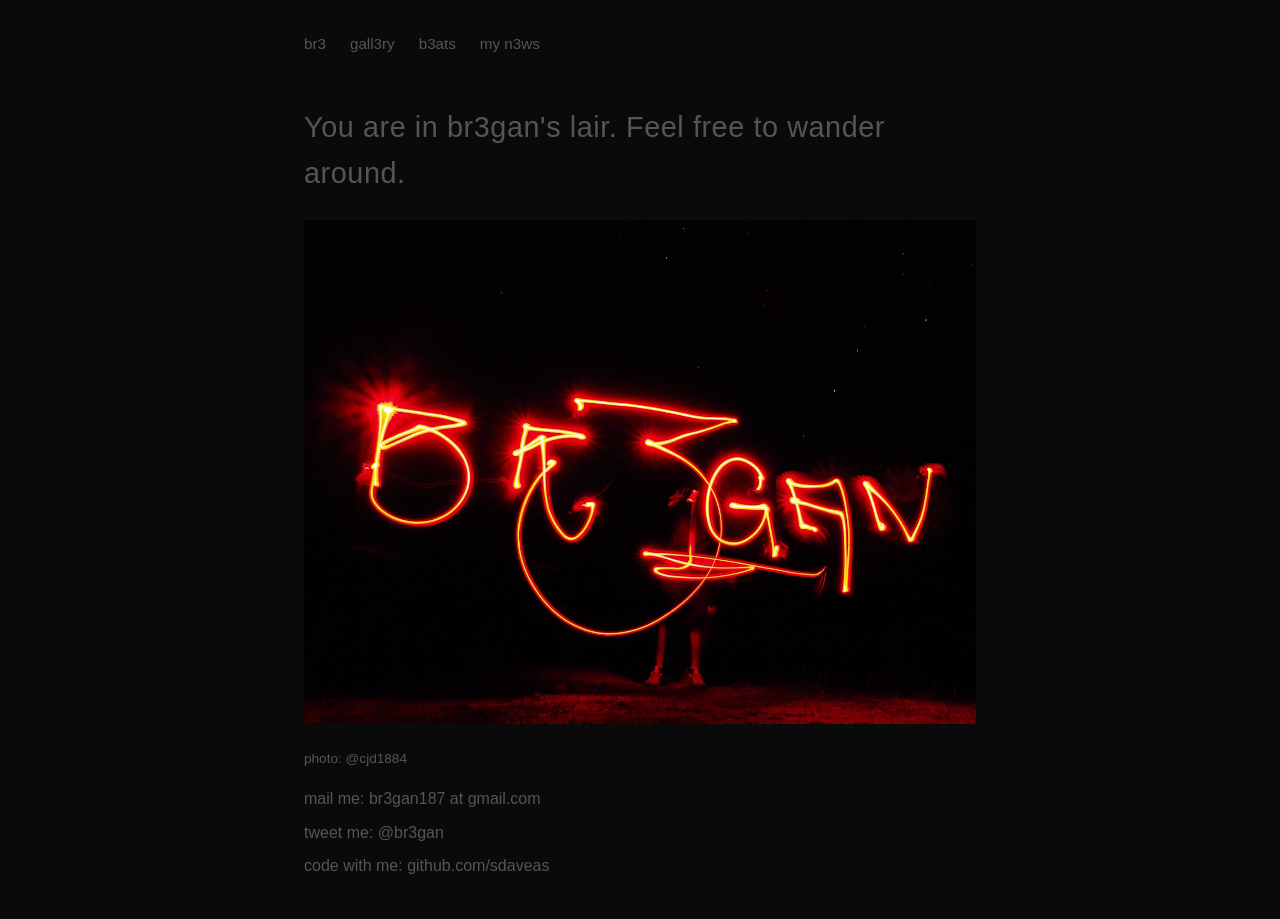
==== index.html @ 7cd8f58f "br3gan.com personal site" ====
<!DOCTYPE html>
<html lang="en">
<head>
<meta charset="utf-8">
<meta name="viewport" content="width=device-width, initial-scale=1">
<title>br3</title>
<link rel="stylesheet" href="style.css">
<meta name="description" content="photo: @cjd1884">
<meta property="og:title" content="br3">
<meta property="og:url" content="https://br3gan.com/">
<meta property="og:description" content="photo: @cjd1884">
</head>
<body>
<div class="wrap">
<nav>
<a href="./" class="active">br3</a>
<a href="./gall3ry.html">gall3ry</a>
<a href="./b3ats.html">b3ats</a>
<a href="./news.html">my n3ws</a>
</nav>
<h1>You are in br3gan's lair. Feel free to wander around.</h1>
<img src="./assets/br3gan.png" alt="cover photo">
<p class="credit">photo: @cjd1884</p>
<ul class="contact">
<li>mail me: <a href="mailto:br3gan187@gmail.com">br3gan187 at gmail.com</a></li>
<li>tweet me: <a href="https://twitter.com/br3gan">@br3gan</a></li>
<li>code with me: <a href="https://github.com/sdaveas">github.com/sdaveas</a></li>
</ul>
</div>
</body>
</html>
---- style.css ----
*{margin:0;padding:0;box-sizing:border-box}
:root{--bg:#0a0a0a;--fg:#555;--dim:#555;--accent:#555}
body{background:var(--bg);color:var(--fg);font:16px/1.6 -apple-system,BlinkMacSystemFont,"Segoe UI",Helvetica,Arial,sans-serif;min-height:100vh}
.wrap{max-width:720px;margin:0 auto;padding:2rem 1.5rem}
nav{display:flex;gap:1.5rem;margin-bottom:3rem;font-size:.95rem}
nav a{color:var(--dim);text-decoration:none;transition:color .2s}
nav a:hover,nav a.active{color:var(--fg)}
h1{font-weight:300;font-size:1.8rem;margin-bottom:1.5rem;letter-spacing:.02em}
h2{font-weight:300;font-size:1.2rem;color:var(--accent);margin:2.5rem 0 1rem}
p{margin-bottom:1rem}
a{color:var(--fg)}
img{max-width:100%;height:auto;display:block;margin-bottom:1.5rem;border-radius:2px}
.gallery{display:grid;grid-template-columns:repeat(auto-fill,minmax(280px,1fr));gap:1.5rem}
.gallery img{margin:0;cursor:zoom-in}
.gallery img.zoom{position:fixed;inset:0;width:auto;height:auto;max-width:90vw;max-height:90vh;margin:auto;object-fit:contain;z-index:999;cursor:zoom-out;background:rgba(0,0,0,.9)}
.contact{list-style:none}
.contact li{margin-bottom:.5rem;color:var(--dim)}
.contact a{color:var(--accent);text-decoration:none}
.contact a:hover{color:var(--fg)}
.credit{color:var(--dim);font-size:.85rem;margin-top:.5rem}
iframe{width:100%;border:0;border-radius:4px;filter:invert(.92) hue-rotate(180deg) contrast(.9)}
.subtle{color:var(--dim);font-size:.9rem;margin-bottom:2rem}
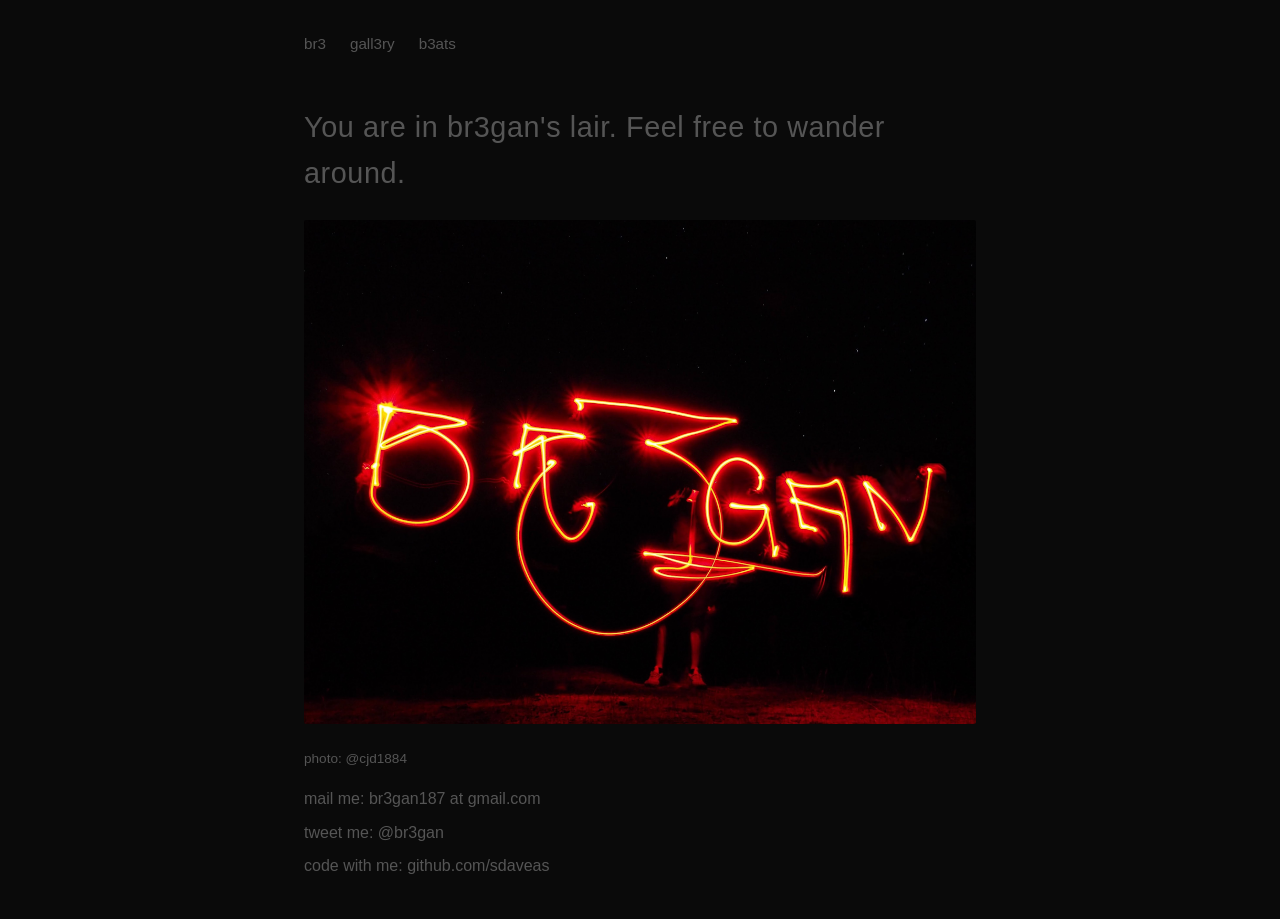
==== commit bb633d25: "remove news tab, add P8150113 photo" ====
--- a/index.html
+++ b/index.html
@@ -16,7 +16,6 @@
 <a href="./" class="active">br3</a>
 <a href="./gall3ry.html">gall3ry</a>
 <a href="./b3ats.html">b3ats</a>
-<a href="./news.html">my n3ws</a>
 </nav>
 <h1>You are in br3gan's lair. Feel free to wander around.</h1>
 <img src="./assets/br3gan.png" alt="cover photo">
